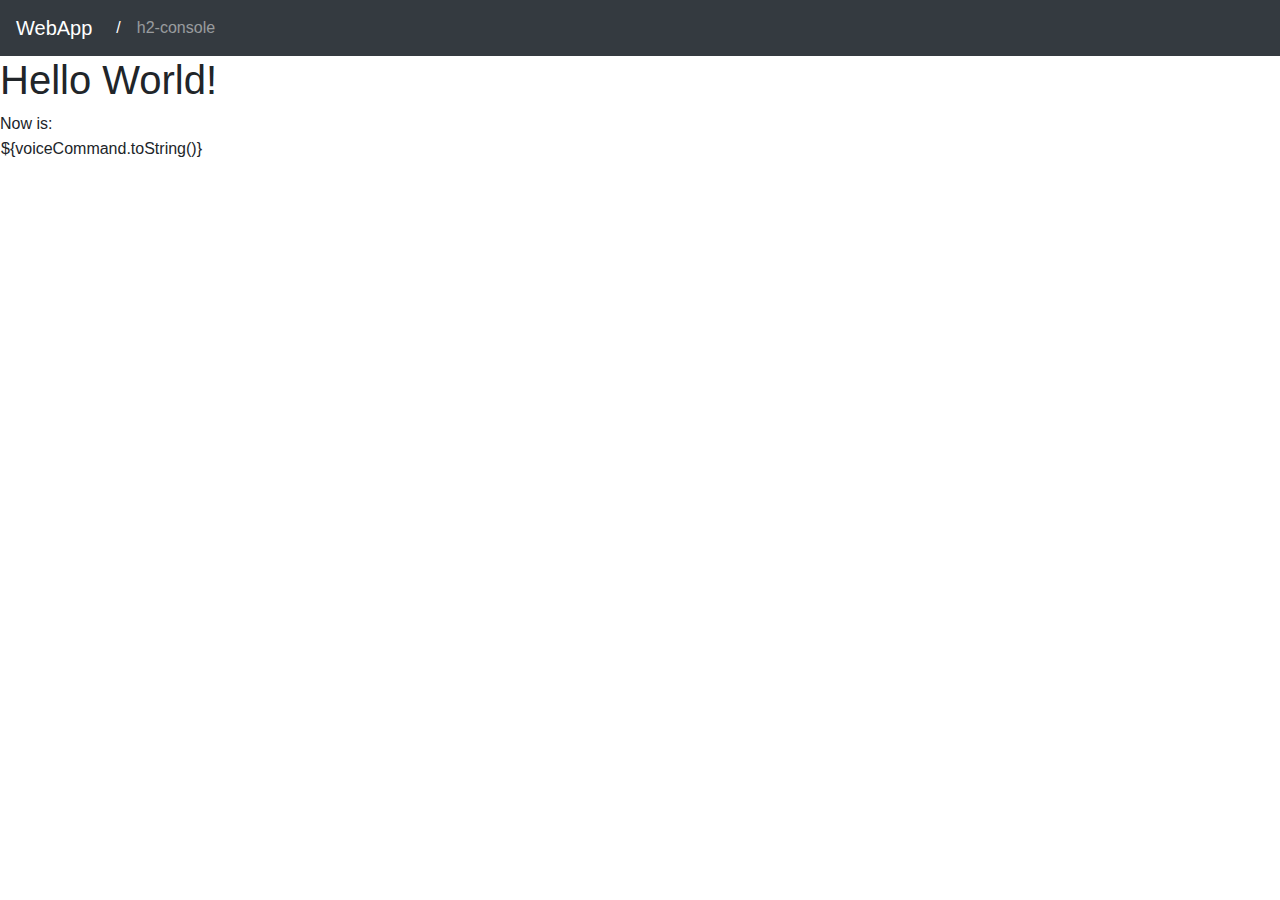
==== webapp/src/main/resources/templates/index.html @ cbf7bad6 "Major refactoring, added webapp and seperated backend" ====
<!DOCTYPE html>
<html xmlns:th="http://www.thymeleaf.org">
    <head>
        <meta charset="utf-8"/>
        <meta http-equiv="X-UA-Compatible" content="IE=edge"/>
        <meta name="viewport" content="width=device-width, initial-scale=1"/>

        <!-- include css in the header -->
        <link href="../static/css/bootstrap.css" th:href="@{/css/bootstrap.css}" rel="stylesheet" />

        <title>WebApp - Voice Consultant</title>
    </head>

    <body>

    <nav class="navbar navbar-expand-lg navbar-dark bg-dark">
        <a class="navbar-brand" href="#">WebApp</a>
        <button class="navbar-toggler" type="button" data-toggle="collapse" data-target="#navbarSupportedContent" aria-controls="navbarSupportedContent" aria-expanded="false" aria-label="Toggle navigation">
            <span class="navbar-toggler-icon"></span>
        </button>

        <div class="collapse navbar-collapse" id="navbarSupportedContent">
            <ul class="navbar-nav mr-auto">
                <li class="nav-item active">
                    <a class="nav-link" href="#">/ <span class="sr-only">(current)</span></a>
                </li>
                <li class="nav-item">
                    <a class="nav-link" href="h2-console">h2-console</a>
                </li>
            </ul>
        </div>

        <!--

<li class="nav-item dropdown">
    <a class="nav-link dropdown-toggle" href="#" id="navbarDropdown" role="button" data-toggle="dropdown" aria-haspopup="true" aria-expanded="false">
        Dropdown
    </a>
    <div class="dropdown-menu" aria-labelledby="navbarDropdown">
        <a class="dropdown-item" href="#">Action</a>
        <a class="dropdown-item" href="#">Another action</a>
        <div class="dropdown-divider"></div>
        <a class="dropdown-item" href="#">Something else here</a>
    </div>
</li>
<li class="nav-item">
    <a class="nav-link disabled" href="#">Disabled</a>
</li>
</ul>
<input class="form-inline my-2 my-lg-0">
    <input class="form-control mr-sm-2" type="search" placeholder="Search" aria-label="Search"></input>
    <button class="btn btn-outline-success my-2 my-sm-0" type="submit">Search</button>
</input>
</form>
-->
    </nav>

        <!-- include image from static resources
        <img th:src="@{/img/logo.png}" alt="memorynotfound logo"/>
        Adding Static Resources (css, JavaScript, Images) to Thymeleaf
        -->
        <h1>Hello World!</h1>
        Now is: <b th:text="${execInfo.now.time}"></b>

        <table>
            <th:block th:each="voiceCommand : ${voiceCommands}">
                <tr>
                    <td th:text="${voiceCommand.toString()}">${voiceCommand.toString()}</td>
                </tr>
            </th:block>
        </table>


        <!-- include javascript in the footer -->
        <!-- include javascript files -->
        <link href="../static/js/bootstrap.js" th:href="@{/js/bootstrap.js}" rel="application/javascript" />
        <link href="../static/js/jquery.js.js" th:href="@{/js/jquery.js}" rel="application/javascript" />
        <link href="../static/js/popper.js.js" th:href="@{/js/popper.js}" rel="application/javascript" />

    </body>
</html>
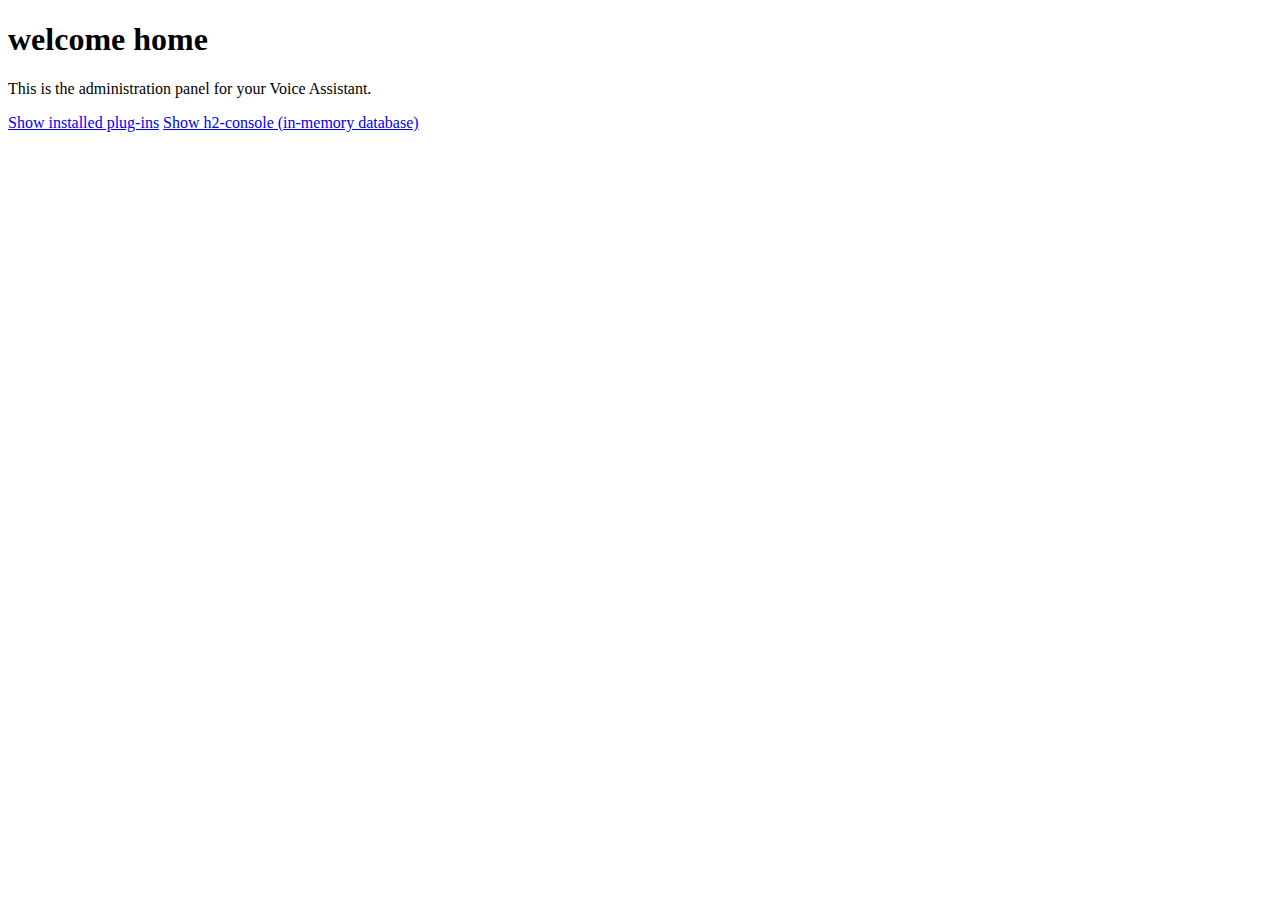
==== commit 3306eba0: "- Refactored thymeleaf templates - Seperated monoli. index page into small fragments" ====
--- a/webapp/src/main/resources/templates/index.html
+++ b/webapp/src/main/resources/templates/index.html
@@ -1,81 +1,35 @@
 <!DOCTYPE html>
 <html xmlns:th="http://www.thymeleaf.org">
     <head>
+        <!--
         <meta charset="utf-8"/>
         <meta http-equiv="X-UA-Compatible" content="IE=edge"/>
         <meta name="viewport" content="width=device-width, initial-scale=1"/>
 
-        <!-- include css in the header -->
         <link href="../static/css/bootstrap.css" th:href="@{/css/bootstrap.css}" rel="stylesheet" />
+        <link href="../static/css/custom.css" th:href="@{/css/custom.css}" rel="stylesheet" />
+        -->
 
-        <title>WebApp - Voice Consultant</title>
+        <div th:replace="fragments/fragment :: fragment"></div>
+        <title>WebPanel</title>
+
     </head>
 
     <body>
+        <div th:replace="fragments/navbar :: navbar "></div>
 
-    <nav class="navbar navbar-expand-lg navbar-dark bg-dark">
-        <a class="navbar-brand" href="#">WebApp</a>
-        <button class="navbar-toggler" type="button" data-toggle="collapse" data-target="#navbarSupportedContent" aria-controls="navbarSupportedContent" aria-expanded="false" aria-label="Toggle navigation">
-            <span class="navbar-toggler-icon"></span>
-        </button>
-
-        <div class="collapse navbar-collapse" id="navbarSupportedContent">
-            <ul class="navbar-nav mr-auto">
-                <li class="nav-item active">
-                    <a class="nav-link" href="#">/ <span class="sr-only">(current)</span></a>
-                </li>
-                <li class="nav-item">
-                    <a class="nav-link" href="h2-console">h2-console</a>
-                </li>
-            </ul>
+        <div class="jumbotron jumbotron-fluid">
+            <div class="container">
+                <h1 class="display-2">welcome home</h1>
+                <p class="lead">This is the administration panel for your Voice Assistant.</p>
+            </div>
         </div>
 
-        <!--
+        <div class="container">
+            <a class="plugin-button" href="/plugins">Show installed plug-ins</a>
+            <a class="plugin-button" href="/h2-console">Show h2-console (in-memory database)</a>
+        </div>
 
-<li class="nav-item dropdown">
-    <a class="nav-link dropdown-toggle" href="#" id="navbarDropdown" role="button" data-toggle="dropdown" aria-haspopup="true" aria-expanded="false">
-        Dropdown
-    </a>
-    <div class="dropdown-menu" aria-labelledby="navbarDropdown">
-        <a class="dropdown-item" href="#">Action</a>
-        <a class="dropdown-item" href="#">Another action</a>
-        <div class="dropdown-divider"></div>
-        <a class="dropdown-item" href="#">Something else here</a>
-    </div>
-</li>
-<li class="nav-item">
-    <a class="nav-link disabled" href="#">Disabled</a>
-</li>
-</ul>
-<input class="form-inline my-2 my-lg-0">
-    <input class="form-control mr-sm-2" type="search" placeholder="Search" aria-label="Search"></input>
-    <button class="btn btn-outline-success my-2 my-sm-0" type="submit">Search</button>
-</input>
-</form>
--->
-    </nav>
-
-        <!-- include image from static resources
-        <img th:src="@{/img/logo.png}" alt="memorynotfound logo"/>
-        Adding Static Resources (css, JavaScript, Images) to Thymeleaf
-        -->
-        <h1>Hello World!</h1>
-        Now is: <b th:text="${execInfo.now.time}"></b>
-
-        <table>
-            <th:block th:each="voiceCommand : ${voiceCommands}">
-                <tr>
-                    <td th:text="${voiceCommand.toString()}">${voiceCommand.toString()}</td>
-                </tr>
-            </th:block>
-        </table>
-
-
-        <!-- include javascript in the footer -->
-        <!-- include javascript files -->
-        <link href="../static/js/bootstrap.js" th:href="@{/js/bootstrap.js}" rel="application/javascript" />
-        <link href="../static/js/jquery.js.js" th:href="@{/js/jquery.js}" rel="application/javascript" />
-        <link href="../static/js/popper.js.js" th:href="@{/js/popper.js}" rel="application/javascript" />
-
+        <div th:replace="fragments/footer :: footer"></div>
     </body>
 </html>